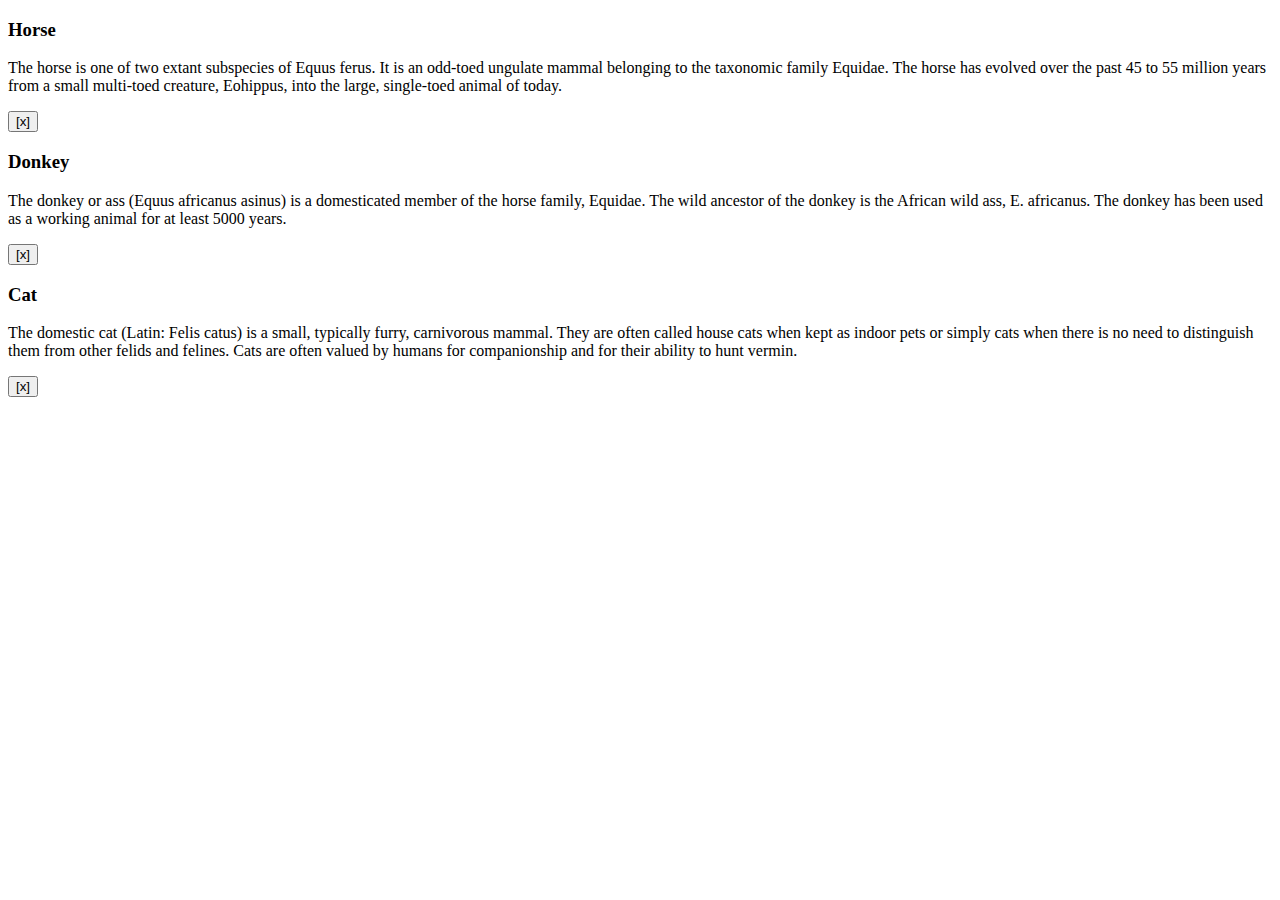
==== Introduction/remove button.html @ e103e413 "Introduction to browser events" ====
<!DOCTYPE HTML>
<html>

<head>
  <link rel="stylesheet" href="messages.css">
  <meta charset="utf-8">
</head>

<body>

  <div>
    <div class="pane">
      <h3>Horse</h3>
      <p>The horse is one of two extant subspecies of Equus ferus. It is an odd-toed ungulate mammal belonging to the taxonomic family Equidae. The horse has evolved over the past 45 to 55 million years from a small multi-toed creature, Eohippus, into the large, single-toed animal of today.</p>
    </div>
    <div class="pane">
      <h3>Donkey</h3>
      <p>The donkey or ass (Equus africanus asinus) is a domesticated member of the horse family, Equidae. The wild ancestor of the donkey is the African wild ass, E. africanus. The donkey has been used as a working animal for at least 5000 years.</p>
    </div>
    <div class="pane">
      <h3>Cat</h3>
      <p>The domestic cat (Latin: Felis catus) is a small, typically furry, carnivorous mammal. They are often called house cats when kept as indoor pets or simply cats when there is no need to distinguish them from other felids and felines. Cats are often valued by humans for companionship and for their ability to hunt vermin.
      </p>
    </div>
  </div>


  <script>
    let panes = document.querySelectorAll('.pane');
    for(let pane of panes) {
      pane.insertAdjacentHTML("beforeend", '<button class="remove-button">[x]</button>');
      pane.lastChild.onclick = () => pane.remove();
    }
  </script>

</body>
</html>
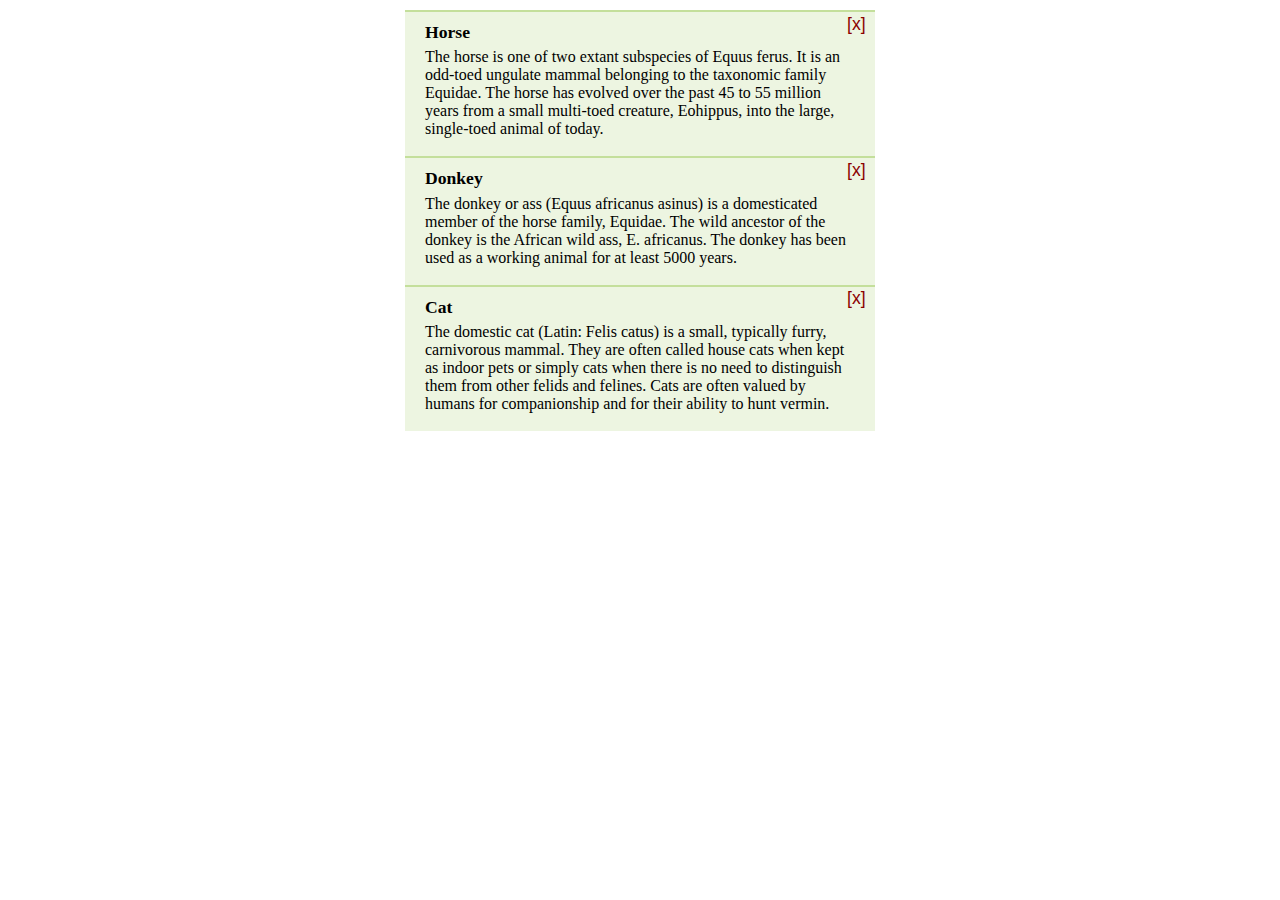
==== commit 4a3ea742: "Introduction to browser events" ====
--- a/Introduction/remove button.html
+++ b/Introduction/remove button.html
@@ -2,7 +2,45 @@
 <html>
 
 <head>
-  <link rel="stylesheet" href="messages.css">
+  <style>
+    body {
+  margin: 10px auto;
+  width: 470px;
+}
+
+h3 {
+  margin: 0;
+  padding-bottom: .3em;
+  padding-right: 20px;
+  font-size: 1.1em;
+}
+
+p {
+  margin: 0;
+  padding: 0 0 .5em;
+}
+
+.pane {
+  background: #edf5e1;
+  padding: 10px 20px 10px;
+  border-top: solid 2px #c4df9b;
+  position: relative;
+}
+
+.remove-button {
+  position: absolute;
+  font-size: 110%;
+  top: 0;
+  color: darkred;
+  right: 10px;
+  display: block;
+  width: 24px;
+  height: 24px;
+  border: none;
+  background: transparent;
+  cursor: pointer;
+}
+  </style>
   <meta charset="utf-8">
 </head>
 
